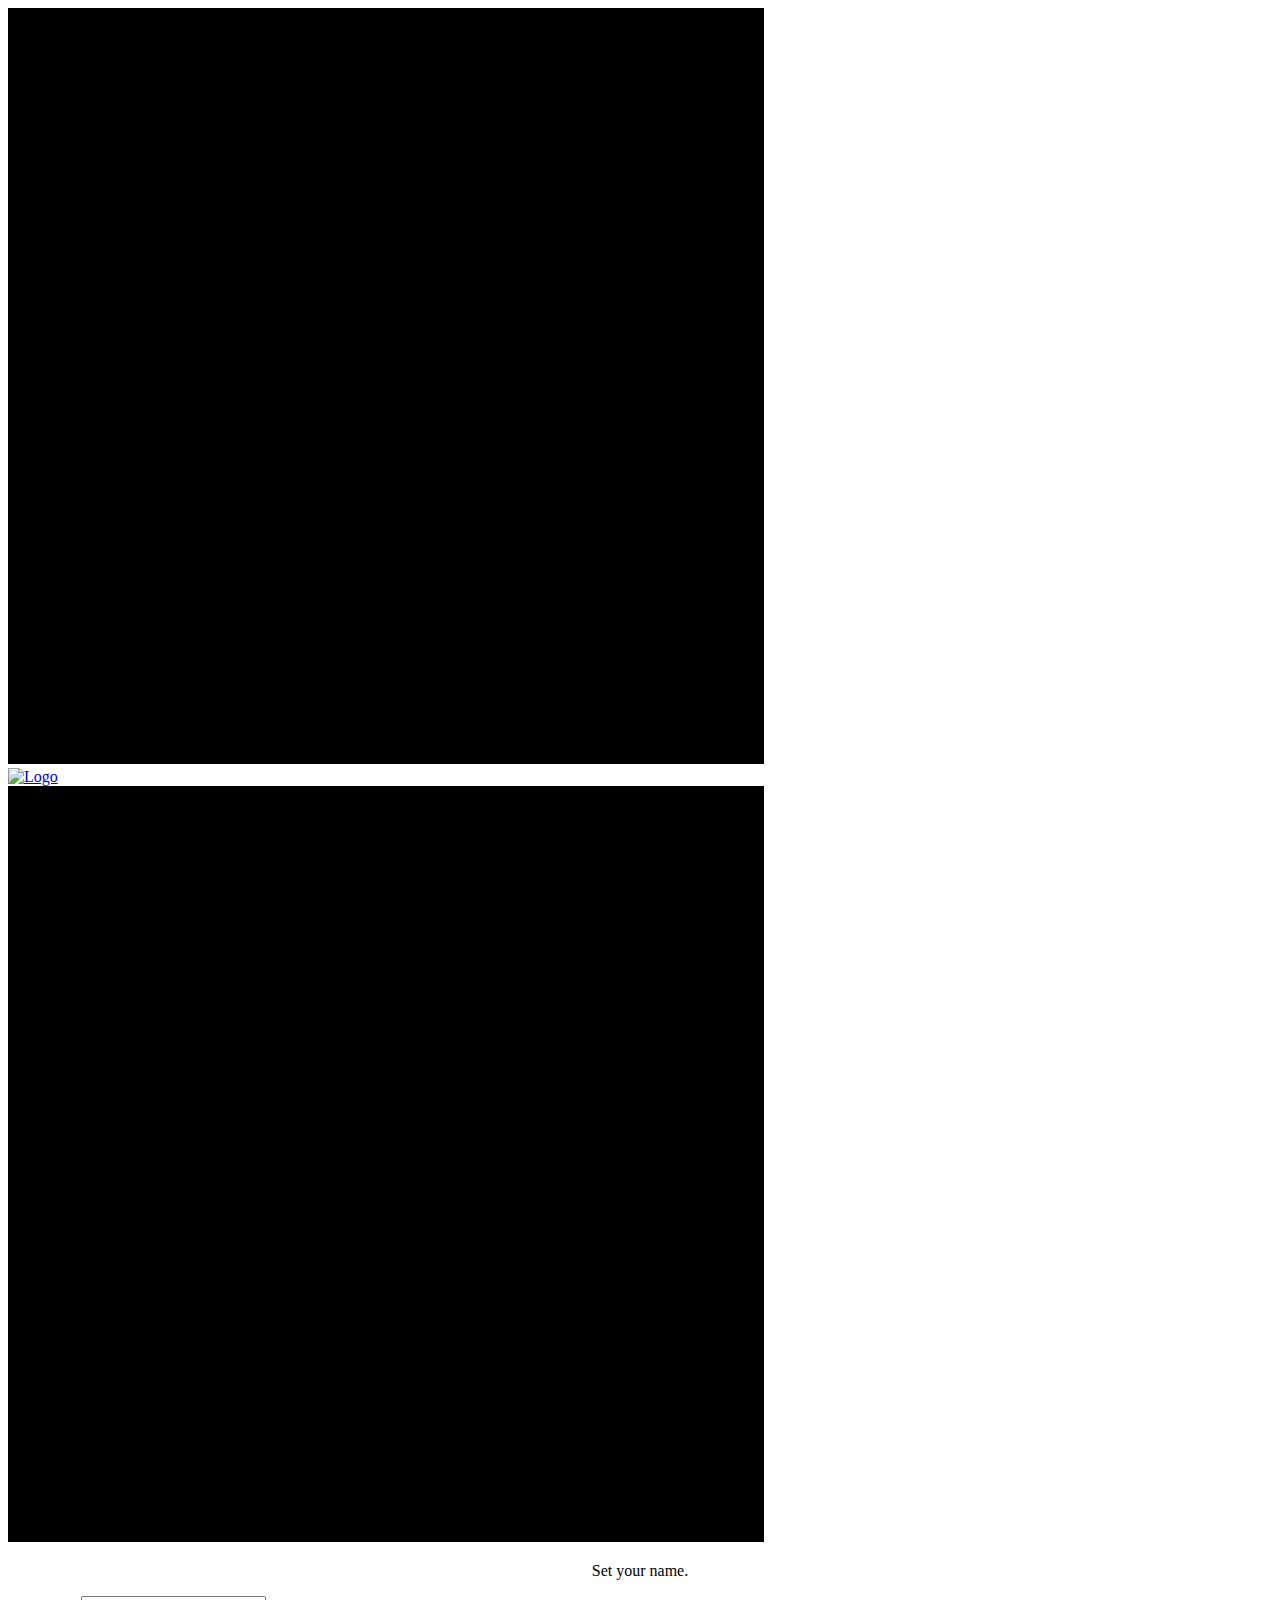
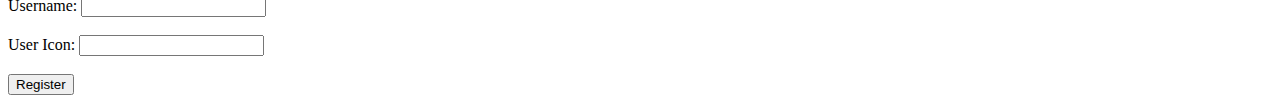
==== setuser.html @ 546082cc "Add files via upload" ====
<!DOCTYPE html>
<html lang="ja">
<head>
    <meta charset="UTF-8">
    <meta name="viewport" content="width=device-width, initial-scale=1.0">
    <link href="sheet.css" rel="stylesheet">
    <title>Ona Real. Web App</title>
</head>
<body>
    <div class="display">
        <nav class="nav-control">
            <div class="control-button">
                <a href="#"><img src="images/black.png" alt="Control Button 1"></a>
            </div>
            <div class="logo">
                <a href="#"><img src="images/logo.png" alt="Logo"></a>
            </div>
            <div class="control-button">
                <a href="#"><img src="images/black.png" alt="Control Button 2"></a>
            </div>
        </nav>
        <main class="main" id="main">
            <p style="text-align: center;">Set your name.</p>
            <form id="setuser">
                <label for="username">Username:</label>
                <input type="text" id="username" name="username" required><br><br>
                
                <label for="usericon">User Icon:</label>
                <input type="text" id="usericon" name="usericon" required><br><br>
                
                <button type="submit">Register</button>
            </form>
        </main>
    </div>
    <script src="setuser.js"></script>
</body>
</html>
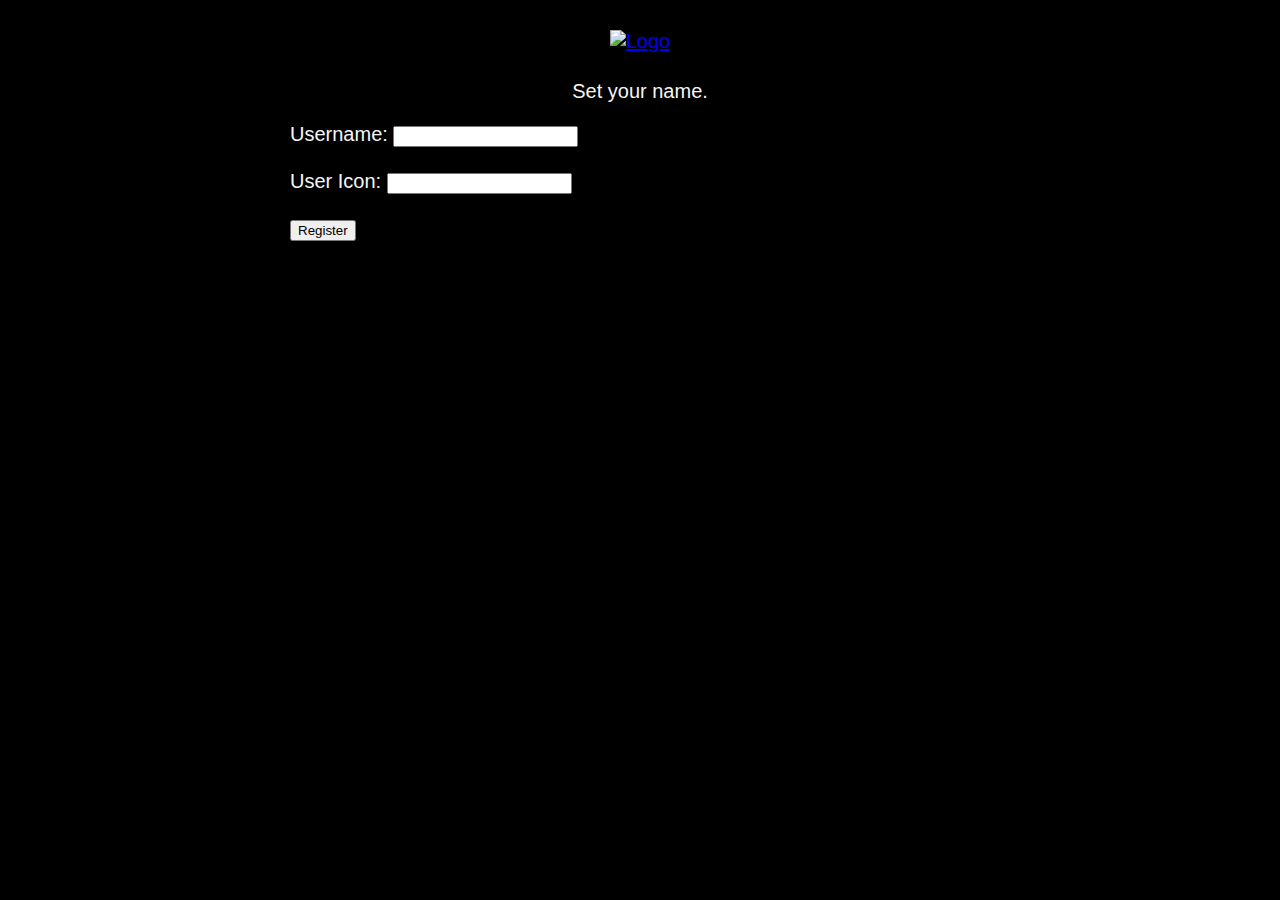
==== commit 3f08961e: "Add files via upload" ====
--- a/setuser.html
+++ b/setuser.html
@@ -4,6 +4,9 @@
     <meta charset="UTF-8">
     <meta name="viewport" content="width=device-width, initial-scale=1.0">
     <link href="sheet.css" rel="stylesheet">
+    <link rel="apple-touch-icon" type="image/png" href="images/apple-touch-icon-180x180.png">
+    <link rel="icon" type="image/png" href="images/icon-192x192.png">
+    <meta name="apple-mobile-web-app-status-bar-style" content="black">
     <title>Ona Real. Web App</title>
 </head>
 <body>
--- a/sheet.css
+++ b/sheet.css
@@ -0,0 +1,82 @@
+body {
+    background-color: black;
+    margin: 0;
+    color: whitesmoke;
+    font-size: 20px;
+    font-family: 'Segoe UI', Tahoma, Geneva, Verdana, sans-serif;
+    height: 170%;
+}
+img{
+    height: 100%;
+    margin: 0;
+}
+.nav-control{
+    height: 30px;
+    width: 90%;
+    margin: auto;
+    margin-top: 30px;
+    margin-bottom: 10px;
+    display: flex;
+}
+.control-button{
+    height: 100%;
+}
+.logo{
+    height: 100%;
+    margin: auto;
+}
+.sortbar {
+    margin-top: 20px;
+    width: 70%;
+    max-width: 500px;
+    margin-left: auto;
+    margin-right: auto;
+}
+#sortselect {
+    background-color: black;
+    color: white;
+    border: solid white 1px;
+    font-size: 20px;
+    padding: 5px;
+    width: 100%;
+    text-align: center;
+    border-radius: 999px;
+}
+.main{
+    margin-top: 20px;
+    max-width: 700px;
+    margin-left: auto;
+    margin-right: auto;
+}
+.post{
+    margin-top: 50px;
+}
+.post_user_icon{
+    width: 40px;
+}
+.post_user_icon img{
+    border-radius:50%;
+}
+.post_user{
+    display: flex;
+    font-size: 1.5rem;
+    color: white;
+    margin: 0;
+    height: 30px;
+    margin:1%;
+}
+.post_user a{
+    color: aliceblue;
+    text-decoration:none;
+}
+.post_photo{
+    width: 100%;
+    aspect-ratio: 1/1;
+}
+.post_photo img{
+    width: 100%;
+    object-fit: contain;
+}
+.post_captions{
+    line-height: 0px;
+}